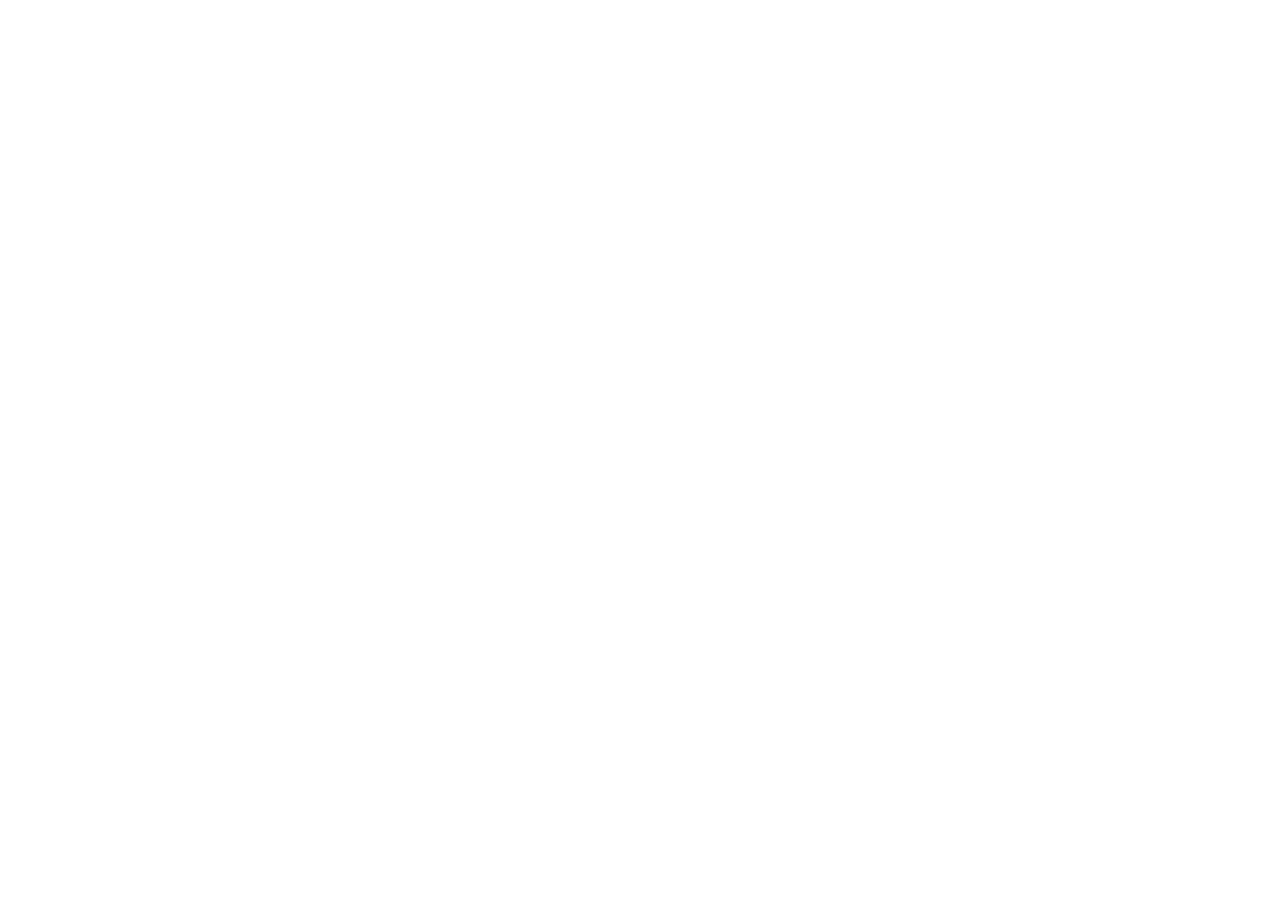
==== google-homepage.html @ aa5a7123 "Added initial files to folder." ====
<!DOCTYPE html>
<html lang="en-gb">
<head>
<link rel="stylesheet" type="text/css" href="">
<meta name="viewport" content="width=device-width, initial-scale=1.0">
<title>Mock Google Homepage</title>
</head>
<body>
</body>
</html>
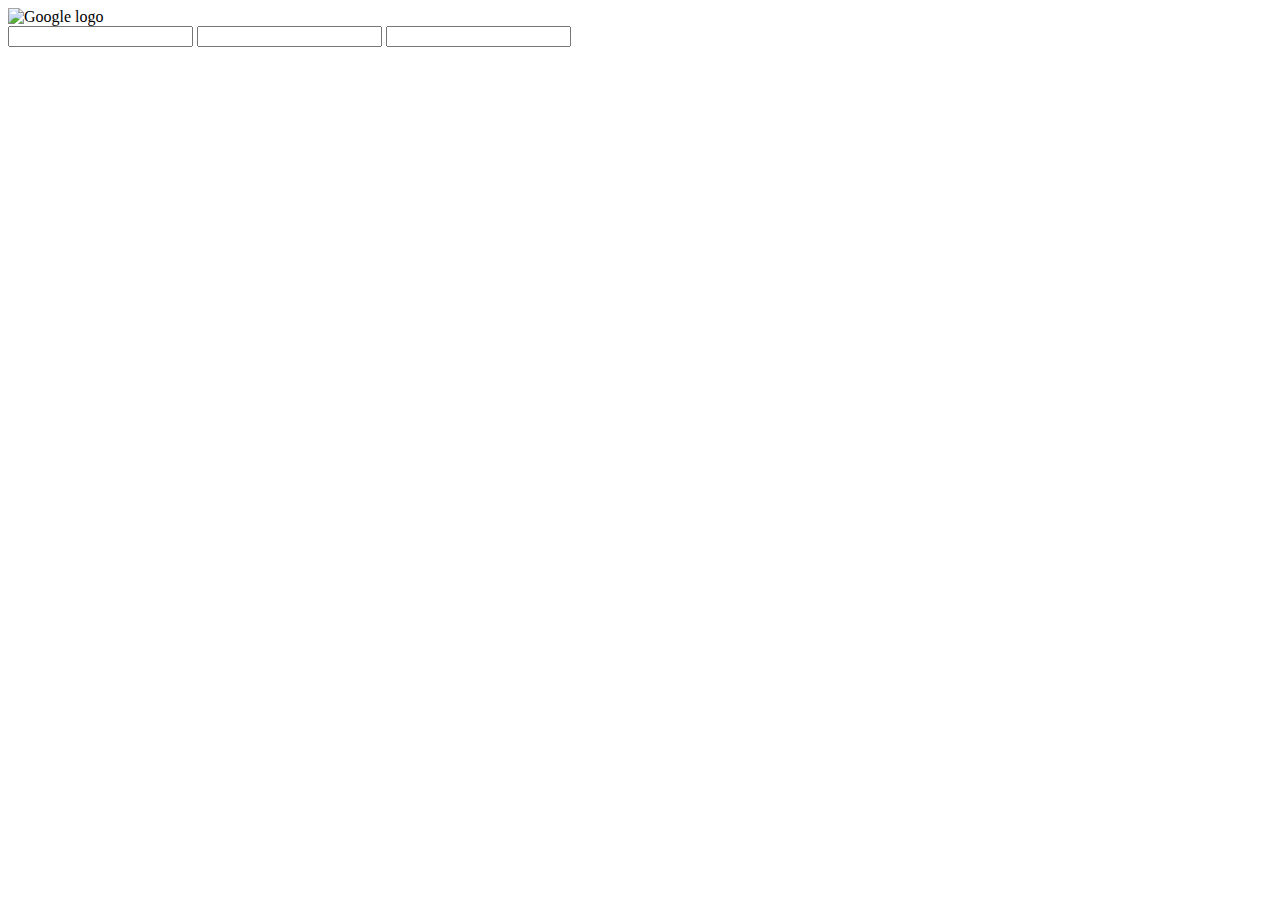
==== commit 2971a985: "Early versions of code - different models attempted." ====
--- a/google-homepage.html
+++ b/google-homepage.html
@@ -1,10 +1,30 @@
 <!DOCTYPE html>
 <html lang="en-gb">
-<head>
-<link rel="stylesheet" type="text/css" href="">
-<meta name="viewport" content="width=device-width, initial-scale=1.0">
-<title>Mock Google Homepage</title>
-</head>
-<body>
-</body>
+  <head>
+    <meta charset="utf-8">    
+    <link rel="stylesheet" type="text/css" href="google-homepage.css">
+    <meta name="viewport" content="width=device-width, initial-scale=1.0">
+    <title>Mock Google Homepage</title>
+  </head>
+  <body>
+    <header>
+        <nav id="top-nav">
+
+        </nav>
+    </header>
+    <main >
+        <img src="googlelogo_color_272x92dp.png" alt="Google logo">
+        <div>
+        <input>
+        <input>
+        <input>
+      </div>
+    </main>
+    <footer>
+        <div>
+        </div>
+        <nav id="bottom-nav">
+        </nav>
+    </footer>
+  </body>
 </html>
